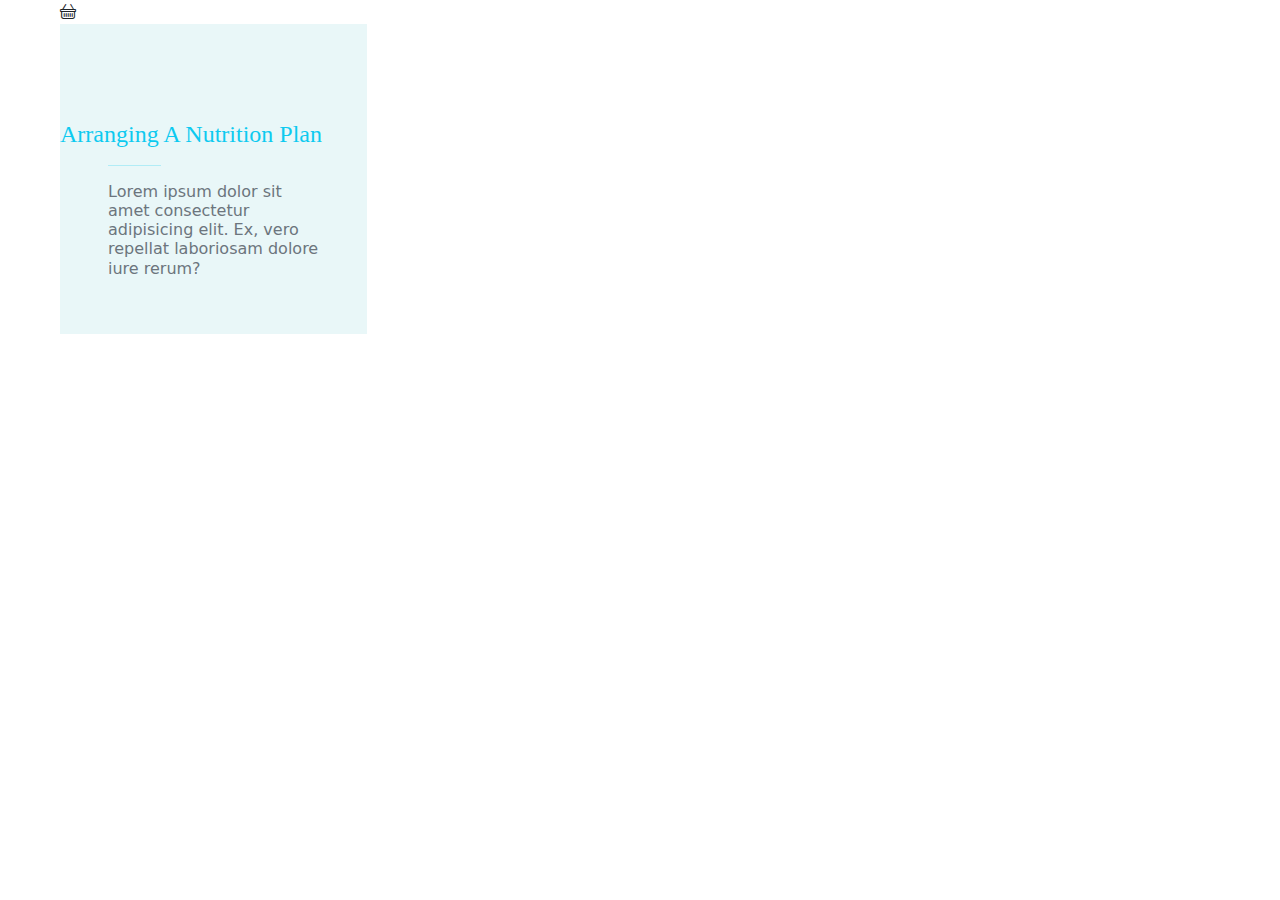
==== index.html @ 206bc646 "1.0.0" ====
<!DOCTYPE html>
<html lang="en">
<head>
    <meta charset="UTF-8">
    <meta name="viewport" content="width=device-width, initial-scale=1.0">
    <title>Challenge</title>
    <link rel="stylesheet" href="css/aos.css">
    <link rel="stylesheet" href="css/bootstrap.min.css">
    <link rel="stylesheet" href="css/bootstrap.min.css.map">
    <link rel="stylesheet" href="css/style.css">
    <link rel="stylesheet" href="css/icons/bootstrap-icons.css">
</head>
<body>
    <!-- <div class="card" style="width: 18rem;">
        <img class="card-img-top img-fluid w-75 h-25" src="img/0201.jpeg" alt="Card image cap">
        <div class="card-body">
          <h5 class="card-title">Summer Tomato And Contaloupe Salad</h5>
          <p class="card-text">Lorem ipsum, dolor sit amet consectetur adipisicing elit. Aut deleniti sapiente possimus placeat amet molestias dolorem sunt aliquam quas laborum.</p>
        </div>
      </div> -->

      <!-- <div class="card-group">
        <div class="card">
          <img class="card-img-top img-fluid w-50 h-25" src="img/0201.jpeg" alt="Card image cap">
          <div class="card-body">
            <h5 class="card-title">Card title</h5>
            <p class="card-text">This is a wider card with supporting text below as a natural lead-in to additional content. This content is a little bit longer.</p>
            <p class="card-text"><small class="text-muted">Last updated 3 mins ago</small></p>
          </div>
        </div>
        <div class="card">
          <img class="card-img-top" src="img/0202.jpeg" alt="Card image cap">
          <div class="card-body">
            <h5 class="card-title">Card title</h5>
            <p class="card-text">This card has supporting text below as a natural lead-in to additional content.</p>
            <p class="card-text"><small class="text-muted">Last updated 3 mins ago</small></p>
          </div>
        </div>
        <div class="card">
          <img class="card-img-top" src="img/0203.jpeg" alt="Card image cap">
          <div class="card-body">
            <h5 class="card-title">Card title</h5>
            <p class="card-text">This is a wider card with supporting text below as a natural lead-in to additional content. This card has even longer content than the first to show that equal height action.</p>
            <p class="card-text"><small class="text-muted">Last updated 3 mins ago</small></p>
          </div>
        </div>
      </div> -->

      <!-- <div class="pt-5 card-group">
        <div class="col px-5">
            <div class="card">
                <img class="card-img-top img-fluid w-100 h-25" src="img/0201.jpeg" alt="Card image cap">
                <div class="card-body ps-5">
                  <h5 class="card-title h3" style="font-family: serif;">Summer Tomato And Contaloupe</h5>
                  <p class="card-text pt-3">orem ipsum dolor sit amet, consectetur adipisicing elit. Non, natus optio nobis recusandae numquam sunt.</p>
                </div>
              </div>
        </div>
        <div class="col px-5">
            <div class="card">
                <img class="card-img-top img-fluid w-100 h-25" src="img/0202.jpeg" alt="Card image cap">
                <div class="card-body ps-5">
                  <h5 class="card-title h3" style="font-family: serif;">Peach, Cherry And Halloumi Salad</h5>
                  <p class="card-text pt-3">Lorem ipsum dolor sit amet, consectetur adipisicing elit. Non, natus optio nobis recusandae numquam sunt.</p>
                </div>
              </div>
        </div>
        <div class="col px-5">
            <div class="card">
                <img class="card-img-top img-fluid w-100 h-25" src="img/0203.jpeg" alt="Card image cap">
                <div class="card-body ps-5">
                  <h5 class="card-title h3" style="font-family: serif;">Mexican Grilled Corn Salad</h5>
                  <p class="card-text pt-3">orem ipsum dolor sit amet, consectetur adipisicing elit. Non, natus optio nobis recusandae numquam sunt.</p>
                </div>
              </div>
        </div>
      </div> -->



      <!-- <div class="container-xl">
            <div class="col">
                <div class="text-bg-info">
                    <div class="text-center">
                        <div class="text-info">
                            <div class="rounded">
                                <i class="h5 rounded-circle bi-basket rounded-3 bg-white"></i>
                            </div>
                        </div>
                    </div>
                </div>
            </div> -->
      <!-- </div>

        <div class="text-center">
            <div class="text-bg-info">
                <div class="text-info">
                    <i class="rounded-circle rounded-start-3 rounded-end-3 bg-white bi-basket"></i>
                </div>
            </div>
        </div> -->

        <div class="col-4 px-5">
           <div class="container-fluid">
            <i class="bi-basket"></i>
            <div class="text-bg-info py-5">
                <div class="text-info">
                    <div class="h4 pt-5" style="font-family: serif;">
                        Arranging A Nutrition Plan
                    </div>
                    <div class="px-5 text-center">
                        <hr class="w-25 fw-bolder">
                    </div>
                </div>
                <div class="h6 fw-normal text-secondary px-5">
                    Lorem ipsum dolor sit amet consectetur adipisicing elit. Ex, vero repellat laboriosam dolore iure rerum?
                </div>
            </div>
           </div>
        </div>
    <script src="js/aos.js"></script>
    <script src="js/bootstrap.bundle.min.js"></script>
</body>
</html>
---- css/style.css ----
.bg-image1 {
    background-image: url("../img/main_bg.png");
    background-color: #cccccc;
    background-repeat: no-repeat;
    background-attachment: fixed;
    background-position: center;
    background-size: cover;
}

.bg-image2 {
    background-image: url("../img/china.jpg");
    background-color: #cccccc;
    background-repeat: no-repeat;
    background-attachment: fixed;
    background-position: center;
    background-size: cover;
}
.bg-shadow {
    background-color: rgba(0, 0, 0, .5);
}

a.hover-1 {
    position: relative;
    color: white!important;
}

a.hover-1:hover {
    color: red!important;
}


a.hover-1:hover::before {
    content: '';
    position: absolute;
    animation: hover-1 5s infinite;
    top: 35px;
    width: 106px;
    height: 2px;
    background-color: red!important;
    transition: .5s all;
}

@keyframes hover-1 {
    0% {
        width: 0;
        height: 0;
    }
    50% {
        width: 106px;
        height: 2px;
    }
    75% {
        width: 0;
        height: 0;
    }
    100% {
        width: 0;
        height: 0;
    }

}

a.hover-2 {
    position: relative;
    color: white!important;
}

a.hover-2:hover {
    color: red!important;
}


a.hover-2:hover::before {
    content: '';
    position: absolute;
    animation: hover-1 5s infinite;
    top: 35px;
    width: 106px;
    height: 2px;
    background-color: red!important;
    transition: .5s all;
}

@keyframes hover-2 {
    0% {
        width: 0;
        height: 0;
    }
    50% {
        width: 106px;
        height: 2px;
    }
    75% {
        width: 0;
        height: 0;
    }
    100% {
        width: 0;
        height: 0;
    }

}a.hover-3 {
    position: relative;
    color: white!important;
}

a.hover-3:hover {
    color: red!important;
}


a.hover-3:hover::before {
    content: '';
    position: absolute;
    animation: hover-1 5s infinite;
    top: 35px;
    width: 106px;
    height: 2px;
    background-color: red!important;
    transition: .5s all;
}

@keyframes hover-3 {
    0% {
        width: 0;
        height: 0;
    }
    50% {
        width: 106px;
        height: 2px;
    }
    75% {
        width: 0;
        height: 0;
    }
    100% {
        width: 0;
        height: 0;
    }

}a.hover-4 {
    position: relative;
    color: white!important;
}

a.hover-4:hover {
    color: red!important;
}


a.hover-4:hover::before {
    content: '';
    position: absolute;
    animation: hover-1 5s infinite;
    top: 35px;
    width: 106px;
    height: 2px;
    background-color:red!important;
    transition: .5s all;
}

@keyframes hover-4 {
    0% {
        width: 0;
        height: 0;
    }
    50% {
        width: 106px;
        height: 2px;
    }
    75% {
        width: 0;
        height: 0;
    }
    100% {
        width: 0;
        height: 0;
    }

}a.hover-5 {
    position: relative;
    color: white!important;
}

a.hover-5:hover {
    color: red!important;
}


a.hover-5:hover::before {
    content: '';
    position: absolute;
    animation: hover-1 5s infinite;
    top: 35px;
    width: 106px;
    height: 2px;
    background-color: red!important;
    transition: .5s all;
}

@keyframes hover-5 {
    0% {
        width: 0;
        height: 0;
    }
    50% {
        width: 106px;
        height: 2px;
    }
    75% {
        width: 0;
        height: 0;
    }
    100% {
        width: 0;
        height: 0;
    }

}a.hover-6 {
    position: relative;
    color: white!important;
}

a.hover-6:hover {
    color: red!important;
}


a.hover-6:hover::before {
    content: '';
    position: absolute;
    animation: hover-1 5s infinite;
    top: 35px;
    width: 106px;
    height: 2px;
    background-color: red!important;
    transition: .5s all;
}

@keyframes hover-6 {
    0% {
        width: 0;
        height: 0;
    }
    50% {
        width: 106px;
        height: 2px;
    }
    75% {
        width: 0;
        height: 0;
    }
    100% {
        width: 0;
        height: 0;
    }

}
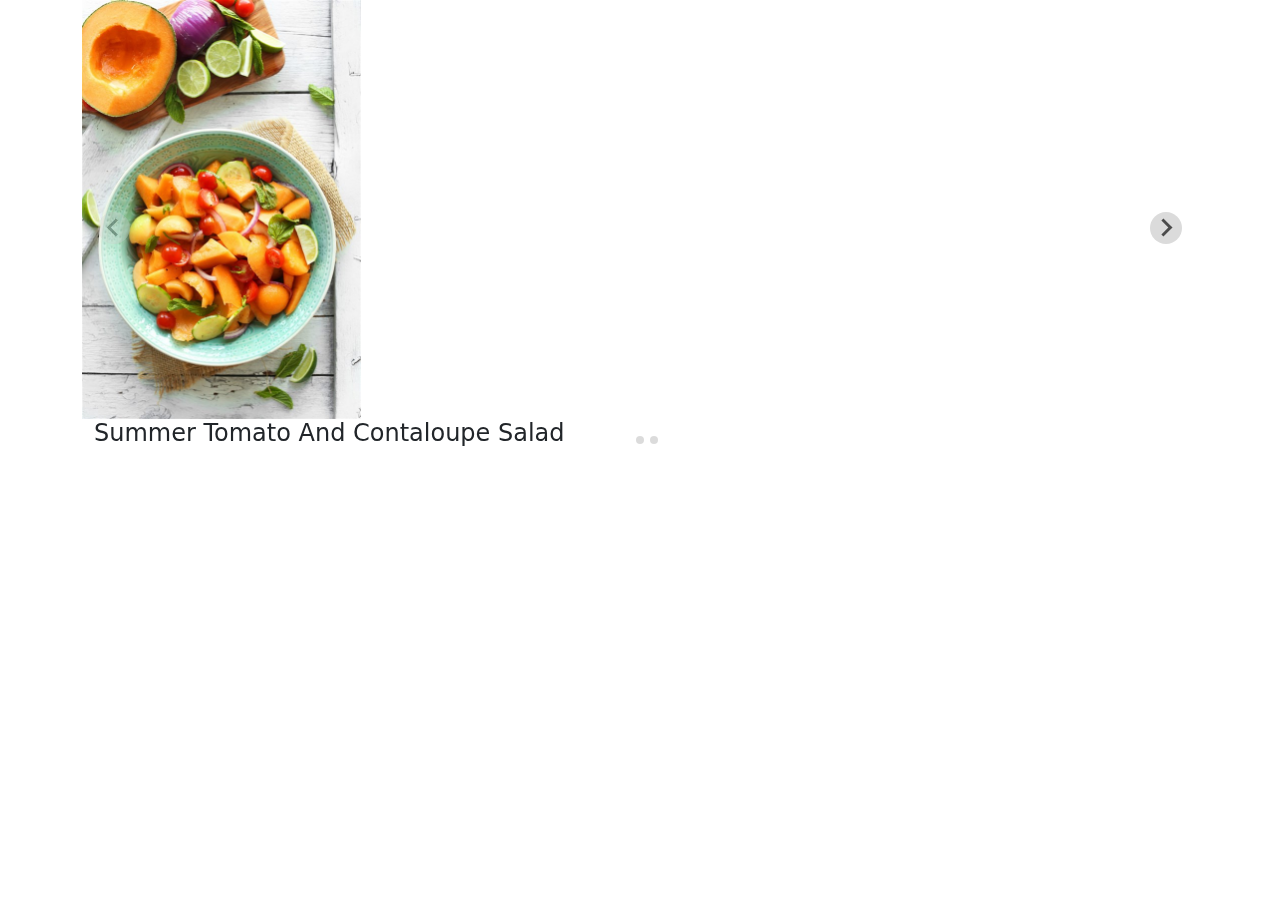
==== commit 8d6073ac: "1.0.0" ====
--- a/index.html
+++ b/index.html
@@ -4,121 +4,65 @@
     <meta charset="UTF-8">
     <meta name="viewport" content="width=device-width, initial-scale=1.0">
     <title>Challenge</title>
-    <link rel="stylesheet" href="css/aos.css">
     <link rel="stylesheet" href="css/bootstrap.min.css">
-    <link rel="stylesheet" href="css/bootstrap.min.css.map">
-    <link rel="stylesheet" href="css/style.css">
-    <link rel="stylesheet" href="css/icons/bootstrap-icons.css">
+    <link rel="stylesheet" href="css/splide-core.min.css">
+    <link rel="stylesheet" href="css/splide.min.css">
 </head>
 <body>
-    <!-- <div class="card" style="width: 18rem;">
-        <img class="card-img-top img-fluid w-75 h-25" src="img/0201.jpeg" alt="Card image cap">
-        <div class="card-body">
-          <h5 class="card-title">Summer Tomato And Contaloupe Salad</h5>
-          <p class="card-text">Lorem ipsum, dolor sit amet consectetur adipisicing elit. Aut deleniti sapiente possimus placeat amet molestias dolorem sunt aliquam quas laborum.</p>
-        </div>
-      </div> -->
+    <!-- <div class="container-xl">
+      <div class="d-none">
+        <div class="splide" role="group" aria-label="Splide Basic HTML Example">
+          <div class="splide__track">
+              <ul class="splide__list">
+                  <li class="splide__slide">
+                      <img src="img/0201.jpeg" alt="" class="w-100">
+                  </li>
+                  <li class="splide__slide">
+                      <img src="img/0202.jpeg" alt="" class="w-100">
+                  </li>
+                  <li class="splide__slide">
+                      <img src="img/0203.jpeg" alt="" class="w-100">
+                  </li>
+              </ul>
+          </div>
+      </div>
+      </div>
+    </div> -->
 
-      <!-- <div class="card-group">
-        <div class="card">
-          <img class="card-img-top img-fluid w-50 h-25" src="img/0201.jpeg" alt="Card image cap">
-          <div class="card-body">
-            <h5 class="card-title">Card title</h5>
-            <p class="card-text">This is a wider card with supporting text below as a natural lead-in to additional content. This content is a little bit longer.</p>
-            <p class="card-text"><small class="text-muted">Last updated 3 mins ago</small></p>
+    <div class="container-xl">
+      <div class="splide" role="group" aria-label="Splide Basic HTML Example">
+          <div class="splide__track">
+              <ul class="splide__list">
+                  <li class="splide__slide">
+                      <img src="img/0201.jpeg" alt="" class="w-25">
+                      <div class="container">
+                        <div class="h4">
+                          Summer Tomato And Contaloupe Salad
+                        </div>
+                      </div>
+                  </li>
+                  <li class="splide__slide">
+                      <img src="img/0202.jpeg" alt="" class="w-25">
+                  </li>
+                  <li class="splide__slide">
+                      <img src="img/0203.jpeg" alt="" class="w-25">
+                  </li>
+              </ul>
           </div>
-        </div>
-        <div class="card">
-          <img class="card-img-top" src="img/0202.jpeg" alt="Card image cap">
-          <div class="card-body">
-            <h5 class="card-title">Card title</h5>
-            <p class="card-text">This card has supporting text below as a natural lead-in to additional content.</p>
-            <p class="card-text"><small class="text-muted">Last updated 3 mins ago</small></p>
-          </div>
-        </div>
-        <div class="card">
-          <img class="card-img-top" src="img/0203.jpeg" alt="Card image cap">
-          <div class="card-body">
-            <h5 class="card-title">Card title</h5>
-            <p class="card-text">This is a wider card with supporting text below as a natural lead-in to additional content. This card has even longer content than the first to show that equal height action.</p>
-            <p class="card-text"><small class="text-muted">Last updated 3 mins ago</small></p>
-          </div>
-        </div>
-      </div> -->
+      </div>
+  </div>
+  <script src="js/splide.min.js"></script>
+  <script>
+    document.addEventListener('DOMContentLoaded', function () {
+        var splide = new Splide('.splide', {
+            type: 'fade',
+            autoplay: true,
+            interval:  2000,
+            perPage: 1
+        });
 
-      <!-- <div class="pt-5 card-group">
-        <div class="col px-5">
-            <div class="card">
-                <img class="card-img-top img-fluid w-100 h-25" src="img/0201.jpeg" alt="Card image cap">
-                <div class="card-body ps-5">
-                  <h5 class="card-title h3" style="font-family: serif;">Summer Tomato And Contaloupe</h5>
-                  <p class="card-text pt-3">orem ipsum dolor sit amet, consectetur adipisicing elit. Non, natus optio nobis recusandae numquam sunt.</p>
-                </div>
-              </div>
-        </div>
-        <div class="col px-5">
-            <div class="card">
-                <img class="card-img-top img-fluid w-100 h-25" src="img/0202.jpeg" alt="Card image cap">
-                <div class="card-body ps-5">
-                  <h5 class="card-title h3" style="font-family: serif;">Peach, Cherry And Halloumi Salad</h5>
-                  <p class="card-text pt-3">Lorem ipsum dolor sit amet, consectetur adipisicing elit. Non, natus optio nobis recusandae numquam sunt.</p>
-                </div>
-              </div>
-        </div>
-        <div class="col px-5">
-            <div class="card">
-                <img class="card-img-top img-fluid w-100 h-25" src="img/0203.jpeg" alt="Card image cap">
-                <div class="card-body ps-5">
-                  <h5 class="card-title h3" style="font-family: serif;">Mexican Grilled Corn Salad</h5>
-                  <p class="card-text pt-3">orem ipsum dolor sit amet, consectetur adipisicing elit. Non, natus optio nobis recusandae numquam sunt.</p>
-                </div>
-              </div>
-        </div>
-      </div> -->
-
-
-
-      <!-- <div class="container-xl">
-            <div class="col">
-                <div class="text-bg-info">
-                    <div class="text-center">
-                        <div class="text-info">
-                            <div class="rounded">
-                                <i class="h5 rounded-circle bi-basket rounded-3 bg-white"></i>
-                            </div>
-                        </div>
-                    </div>
-                </div>
-            </div> -->
-      <!-- </div>
-
-        <div class="text-center">
-            <div class="text-bg-info">
-                <div class="text-info">
-                    <i class="rounded-circle rounded-start-3 rounded-end-3 bg-white bi-basket"></i>
-                </div>
-            </div>
-        </div> -->
-
-        <div class="col-4 px-5">
-           <div class="container-fluid">
-            <i class="bi-basket"></i>
-            <div class="text-bg-info py-5">
-                <div class="text-info">
-                    <div class="h4 pt-5" style="font-family: serif;">
-                        Arranging A Nutrition Plan
-                    </div>
-                    <div class="px-5 text-center">
-                        <hr class="w-25 fw-bolder">
-                    </div>
-                </div>
-                <div class="h6 fw-normal text-secondary px-5">
-                    Lorem ipsum dolor sit amet consectetur adipisicing elit. Ex, vero repellat laboriosam dolore iure rerum?
-                </div>
-            </div>
-           </div>
-        </div>
-    <script src="js/aos.js"></script>
-    <script src="js/bootstrap.bundle.min.js"></script>
+        splide.mount();
+    });
+</script>
 </body>
 </html>